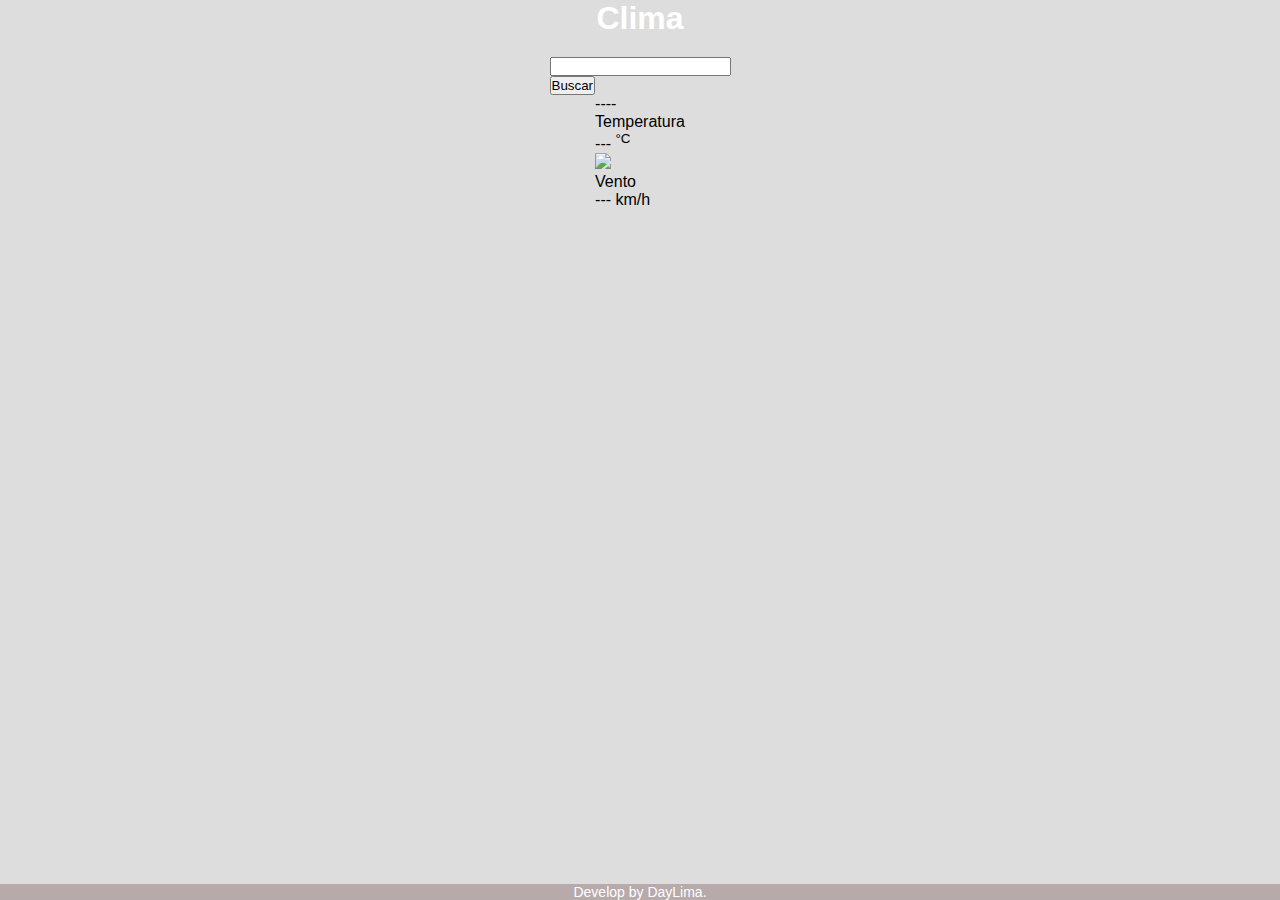
==== clima/index.html @ d26d8662 "Adicionando rep de clima" ====
<!DOCTYPE html>
<html lang="en">
<head>
    <meta charset="UTF-8">
    <meta http-equiv="X-UA-Compatible" content="IE=edge">
    <meta name="viewport" content="width=device-width, initial-scale=1.0">
    <title>Clima</title>

    <link rel="stylesheet" href="css/style.css">
    <!-- CSS only -->
    <link href="https://cdn.jsdelivr.net/npm/bootstrap@5.2.0/dist/css/bootstrap.min.css" rel="stylesheet" integrity="sha384-gH2yIJqKdNHPEq0n4Mqa/HGKIhSkIHeL5AyhkYV8i59U5AR6csBvApHHNl/vI1Bx" crossorigin="anonymous">

</head>
<body>
    <h1>Clima</h1>
    <form action="" class="busca row">
        <div class="col-9">
            <input type="search" id="searchInput" class="form-control">
        </div>
        <div class="col-2 ps-0">
            <button class="btn btn-light border">Buscar</button>
        </div>
    </form>
    <div class="resultado">
        <div class="titulo">----</div>
        <div class="info">
            <div class="temp">
                <div class="tempTitulo">Temperatura</div>
                <div class="tempInfo">--- <sup>°C</sup></div>
                <img src="http://openweathermap.org/img/wn/10d@2x.png"/>
                <div class="climaTitulo"></div>
            </div>
            <div class="vento">
                <div class="ventoTitulo">Vento</div>
                <div class="ventoInfo">--- <span>km/h</span></div>
                <div class="ventoArea">
                    <div class="ventoPonto" style="transform: rotate(odeg)"></div>
                </div>
            </div>
        </div>
        <div class="aviso"></div>
        <footer>Develop by DayLima.</footer>
    </div>

    <script src="js/script.js"></script>
     <!-- JavaScript Bundle with Popper -->
    <script src="https://cdn.jsdelivr.net/npm/bootstrap@5.2.0/dist/js/bootstrap.bundle.min.js" integrity="sha384-A3rJD856KowSb7dwlZdYEkO39Gagi7vIsF0jrRAoQmDKKtQBHUuLZ9AsSv4jD4Xa" crossorigin="anonymous"></script>

</body>
</html>
---- clima/css/style.css ----
* {
    margin: 0;
    padding: 0;
    box-sizing: border-box;
}

body {
    display: flex;
    min-height: 100vh;
    align-items: center;
    flex-direction: column;
    background-color: #ddd !important;
    font-family: Arial, Helvetica, sans-serif;
}

h1{
    color: #fff;
    margin-bottom: 20px;
}

footer{
    color:  #fff;
    font-size: 14px;
    text-align: center;
    position: fixed;
    left: 0;
    bottom: 0;
    width: 100%;
    background-color: rgb(182, 170, 170);
}
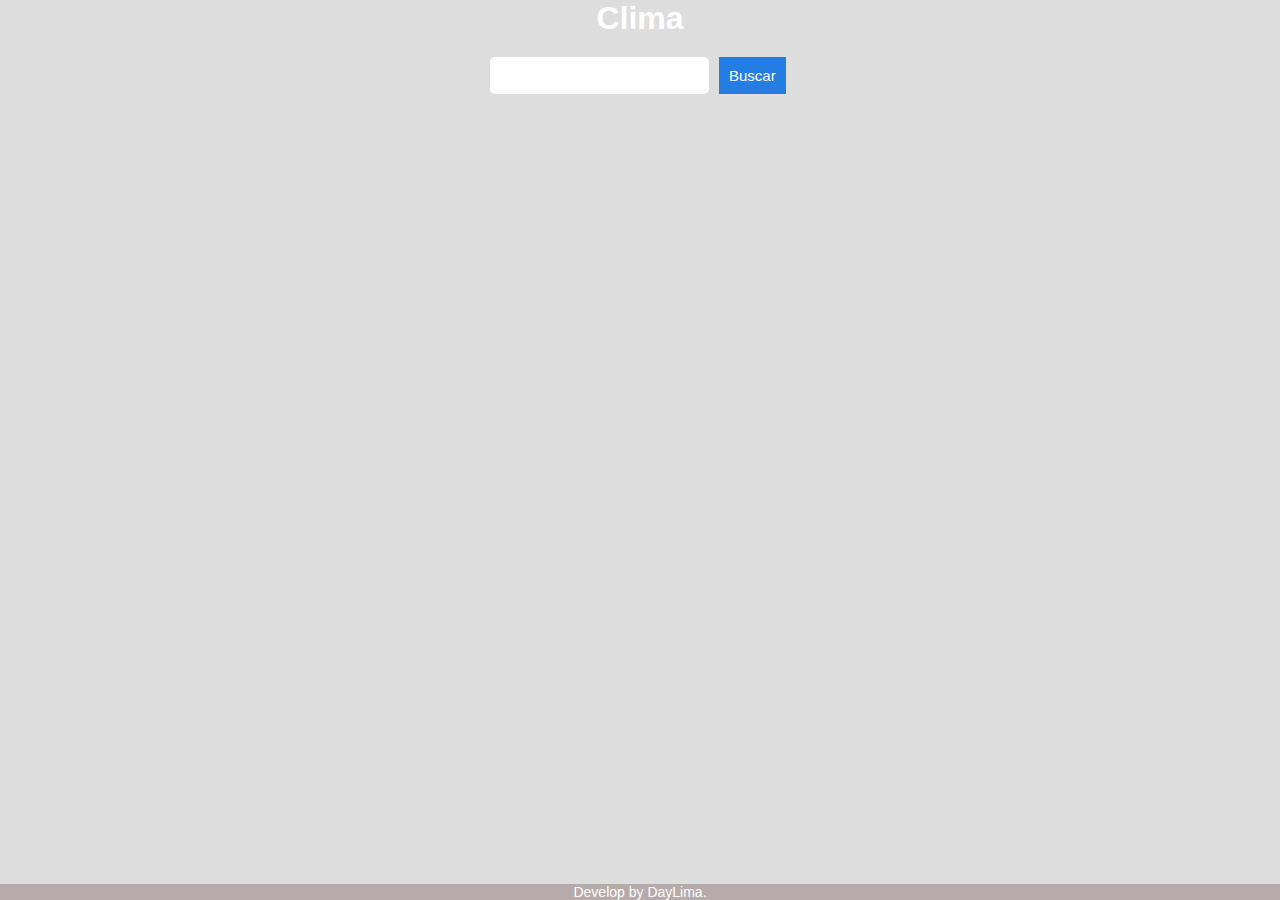
==== commit 9cfafa6c: "Corrigindo projeto clima" ====
--- a/clima/index.html
+++ b/clima/index.html
@@ -38,9 +38,9 @@
                 </div>
             </div>
         </div>
-        <div class="aviso"></div>
-        <footer>Develop by DayLima.</footer>
     </div>
+    <div class="aviso text-secondary"></div>
+    <footer>Develop by DayLima.</footer>
 
     <script src="js/script.js"></script>
      <!-- JavaScript Bundle with Popper -->
--- a/clima/css/style.css
+++ b/clima/css/style.css
@@ -18,7 +18,115 @@
     margin-bottom: 20px;
 }
 
+.busca{
+    display: flex;
+    width: 300px;
+}
+
+.busca #searchInput{
+    flex: 1;
+    padding: 10px;
+    outline: none;
+    font-size: 15px;
+    border-radius: 5px;
+    border: 0;
+}
+
+.busca button {
+    padding: 10px;
+    font-size: 15px;
+    border: 0;
+    background-color: rgb(36, 125, 226);
+    color: #fff;
+    margin-left: 10px;
+    cursor: pointer;
+}
+
+.busca button:hover{
+    background-color: rgb(0, 83, 179);
+    color: #fff;
+}
+
+.resultado {
+    width: 300px;
+    display: none;
+    border: 1px dotted #fff;
+    margin-top: 20px;
+    border-radius: 15px;
+    background-color: rgba(0, 0, 0, 0.2);
+}
+
+.titulo {
+    width: 100%;
+    color: #fff;
+    font-size: 25px;
+    font-weight:  bold;
+    text-align: center;
+    padding: 20px;
+}
+
+.info{
+    display: flex;
+    width: 100%;
+}
+
+.info .temp{
+    flex: 1;
+    text-align: center;
+}
+
+.info .vento{
+    flex: 1;
+    text-align: center;
+}
+
+.tempTitulo, .ventoTitulo{
+    color: #777;
+    font-size: 16px;
+    margin-bottom: 5px;
+}
+
+.tempInfo, .ventoInfo{
+    color: #fff;
+    font-size: 30px;
+    font-weight:  bold;
+}
+
+.tempInfo sup{
+    font-size: 15px;
+    font-weight:  normal;
+}
+
+.ventoInfo span{
+    font-size: 15px;
+    font-weight:  normal;
+}
+
+.ventoArea{
+    width: 50px;
+    height: 50px;
+    border: 1px solid #fff;
+    border-radius: 50%;
+    margin: auto;
+    margin-top: 20px;
+    padding-left: 25px;
+    padding-top: 25px;
+}
+
+.ventoPonto{
+    width: 15px;
+    height: 1px;
+    background-color: #fff;
+    transform-origin: left;
+}
+
+.aviso {
+    color: #fff;
+    padding-top: 20px;
+}
+
 footer{
+    margin-top: 20px;
     color:  #fff;
     font-size: 14px;
     text-align: center;
@@ -27,4 +135,11 @@
     bottom: 0;
     width: 100%;
     background-color: rgb(182, 170, 170);
+}
+
+.climaTitulo {
+    color: #777;
+    font-size: 16px;
+    margin-bottom: 25px;
+    margin-top: -25px;
 }